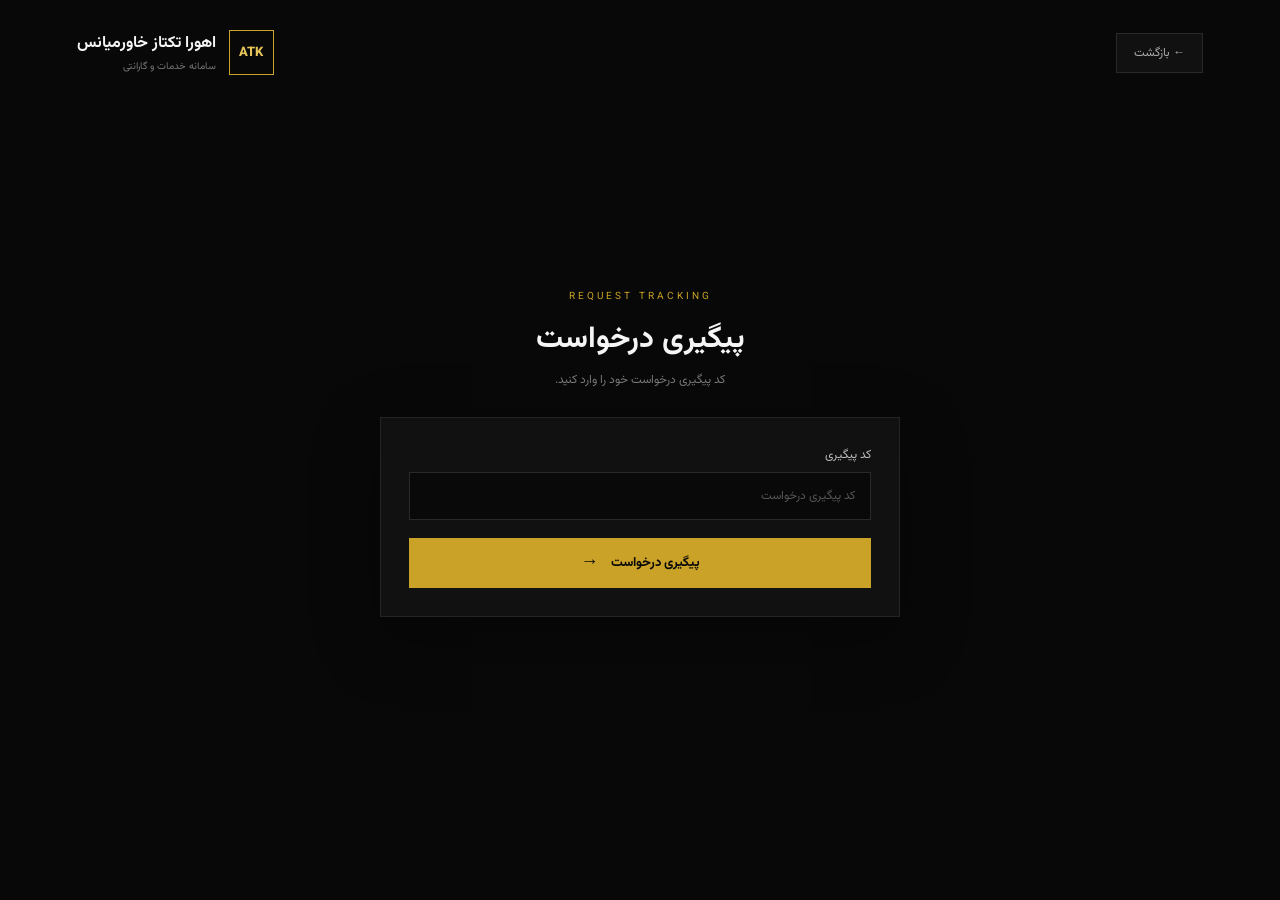
==== tracking.html @ 70f6bbaf "Create tracking.html" ====
<!DOCTYPE html>
<html lang="fa" dir="rtl">

<head>
    <meta charset="UTF-8">
    <meta name="viewport" content="width=device-width, initial-scale=1.0">

    <title>پیگیری درخواست | اهورا تکتاز خاورمیانس</title>

    <link rel="stylesheet" href="css/style.css">
</head>

<body>

<main class="inner-page">

    <header class="inner-header">

        <a href="index.html" class="back-btn">
            ← بازگشت
        </a>

        <div class="page-brand">

            <div class="mini-logo">
                ATK
            </div>

            <div>
                <h1>اهورا تکتاز خاورمیانس</h1>
                <span>سامانه خدمات و گارانتی</span>
            </div>

        </div>

    </header>


    <section class="page-content">

        <div class="page-title">

            <span>REQUEST TRACKING</span>

            <h2>
                پیگیری درخواست
            </h2>

            <p>
                کد پیگیری درخواست خود را وارد کنید.
            </p>

        </div>


        <form class="warranty-form" id="trackingForm">

            <div class="input-group">

                <label for="trackingCode">
                    کد پیگیری
                </label>

                <input
                    type="text"
                    id="trackingCode"
                    placeholder="کد پیگیری درخواست"
                    autocomplete="off"
                >

            </div>


            <button
                type="submit"
                class="gold-button"
            >

                پیگیری درخواست

                <span>
                    →
                </span>

            </button>

        </form>


        <div
            id="trackingResult"
            class="result-box"
        ></div>

    </section>

</main>


<script src="js/script.js"></script>

</body>
</html>
---- css/style.css ----
@import url('https://fonts.googleapis.com/css2?family=Vazirmatn:wght@400;500;600;700;800&display=swap');

* {
    margin: 0;
    padding: 0;
    box-sizing: border-box;
}

html,
body {
    width: 100%;
    height: 100%;
}

body {
    font-family: "Vazirmatn", sans-serif;
    background: #080808;
    color: #f5f5f5;
    overflow: hidden;
}

a {
    text-decoration: none;
    color: inherit;
}

.dashboard {
    width: 100%;
    height: 100vh;
    padding: 35px 6%;
    display: flex;
    flex-direction: column;
    justify-content: center;
}


/* HEADER */

.header {
    position: absolute;
    top: 30px;
    right: 6%;
    left: 6%;

    display: flex;
    align-items: center;
    justify-content: space-between;
}

.brand {
    display: flex;
    align-items: center;
    gap: 14px;
}

.logo {
    width: 52px;
    height: 52px;

    display: flex;
    align-items: center;
    justify-content: center;

    border: 1px solid #c9a227;
    color: #e5c45a;

    font-size: 15px;
    font-weight: 800;
    letter-spacing: 1px;
}

.brand h1 {
    font-size: 18px;
    font-weight: 700;
}

.brand span {
    display: block;
    margin-top: 3px;

    color: #888;
    font-size: 11px;
}

.cart {
    display: flex;
    align-items: center;
    gap: 9px;

    padding: 11px 18px;

    border: 1px solid #292929;
    background: #111;

    font-size: 13px;

    transition: .3s;
}

.cart:hover {
    border-color: #c9a227;
    color: #e5c45a;
}


/* WELCOME */

.welcome {
    text-align: center;
    margin-bottom: 30px;
}

.welcome p {
    color: #c9a227;
    font-size: 12px;
    margin-bottom: 7px;
}

.welcome h2 {
    font-size: 30px;
    font-weight: 800;
}


/* SERVICES */

.services-grid {
    width: min(850px, 100%);
    margin: 0 auto;

    display: grid;
    grid-template-columns: repeat(3, 1fr);
    gap: 14px;
}

.service-card {
    min-height: 145px;

    background: #121212;
    border: 1px solid #252525;

    display: flex;
    flex-direction: column;
    align-items: center;
    justify-content: center;

    gap: 14px;

    position: relative;
    overflow: hidden;

    transition:
        transform .3s ease,
        border-color .3s ease,
        background .3s ease;
}

.service-card::before {
    content: "";

    position: absolute;
    top: 0;
    right: 0;

    width: 100%;
    height: 2px;

    background: #c9a227;

    transform: scaleX(0);
    transform-origin: right;

    transition: .3s;
}

.service-card:hover {
    transform: translateY(-5px);
    border-color: #c9a227;
    background: #171717;
}

.service-card:hover::before {
    transform: scaleX(1);
}

.gold-card {
    background: linear-gradient(
        145deg,
        #17140b,
        #11100d
    );
}

.icon {
    font-size: 28px;
}

.service-card h3 {
    font-size: 14px;
    font-weight: 600;
}

.contact-card {
    grid-column: span 3;
    min-height: 90px;

    flex-direction: row;
}


/* RESPONSIVE */

@media (max-width: 700px) {

    .dashboard {
        padding: 25px 18px;
    }

    .header {
        top: 20px;
        right: 18px;
        left: 18px;
    }

    .brand h1 {
        font-size: 14px;
    }

    .brand span {
        font-size: 9px;
    }

    .logo {
        width: 43px;
        height: 43px;
    }

    .cart {
        padding: 9px 12px;
        font-size: 11px;
    }

    .welcome {
        margin-bottom: 20px;
    }

    .welcome h2 {
        font-size: 24px;
    }

    .services-grid {
        grid-template-columns: repeat(2, 1fr);
    }

    .service-card {
        min-height: 125px;
    }

    .contact-card {
        grid-column: span 2;
    }
}
/* =========================
   INNER PAGES
========================= */

.inner-page {
    width: 100%;
    height: 100vh;
    overflow: hidden;
    background: #080808;
    position: relative;
    padding: 30px 6%;
}

.inner-header {
    width: 100%;
    display: flex;
    align-items: center;
    justify-content: space-between;
}

.page-brand {
    display: flex;
    align-items: center;
    gap: 13px;
}

.page-brand h1 {
    font-size: 16px;
    font-weight: 700;
}

.page-brand span {
    display: block;
    color: #777;
    font-size: 10px;
    margin-top: 3px;
}

.mini-logo {
    width: 45px;
    height: 45px;

    display: flex;
    align-items: center;
    justify-content: center;

    border: 1px solid #c9a227;
    color: #e5c45a;

    font-size: 13px;
    font-weight: 800;
}

.back-btn {
    border: 1px solid #292929;
    padding: 10px 17px;

    color: #aaa;
    background: #111;

    font-size: 12px;

    transition: .3s;
}

.back-btn:hover {
    color: #e5c45a;
    border-color: #c9a227;
}


/* CONTENT */

.page-content {
    width: min(520px, 100%);

    position: absolute;
    top: 50%;
    right: 50%;

    transform: translate(50%, -50%);

    text-align: center;
}

.page-title span {
    color: #c9a227;
    font-size: 10px;
    letter-spacing: 3px;
}

.page-title h2 {
    font-size: 30px;
    margin: 8px 0;
}

.page-title p {
    color: #777;
    font-size: 12px;
    margin-bottom: 28px;
}


/* FORM */

.warranty-form {
    background: #111;
    border: 1px solid #242424;

    padding: 28px;

    text-align: right;

    box-shadow: 0 20px 60px rgba(0,0,0,.35);
}

.input-group {
    margin-bottom: 18px;
}

.input-group label {
    display: block;

    color: #bbb;
    font-size: 12px;

    margin-bottom: 8px;
}

.input-group input {
    width: 100%;
    height: 48px;

    background: #090909;
    border: 1px solid #292929;

    outline: none;

    color: #fff;

    padding: 0 15px;

    font-family: inherit;
    font-size: 12px;

    transition: .3s;
}

.input-group input::placeholder {
    color: #555;
}

.input-group input:focus {
    border-color: #c9a227;
}


/* BUTTON */

.gold-button {
    width: 100%;
    height: 50px;

    border: none;

    background: #c9a227;
    color: #080808;

    font-family: inherit;
    font-size: 13px;
    font-weight: 700;

    cursor: pointer;

    transition: .3s;

    display: flex;
    align-items: center;
    justify-content: center;
    gap: 12px;
}

.gold-button:hover {
    background: #e5c45a;
}

.gold-button span {
    font-size: 18px;
}


/* RESULT */

.result-box {
    display: none;

    margin-top: 15px;
    padding: 15px;

    border: 1px solid #292929;
    background: #111;

    font-size: 12px;
}

.result-box.active {
    display: block;
}


/* MOBILE */

@media (max-width: 600px) {

    .inner-page {
        padding: 20px 18px;
    }

    .page-brand h1 {
        font-size: 13px;
    }

    .page-content {
        width: calc(100% - 36px);
    }

    .page-title h2 {
        font-size: 25px;
    }

    .warranty-form {
        padding: 22px;
    }
}
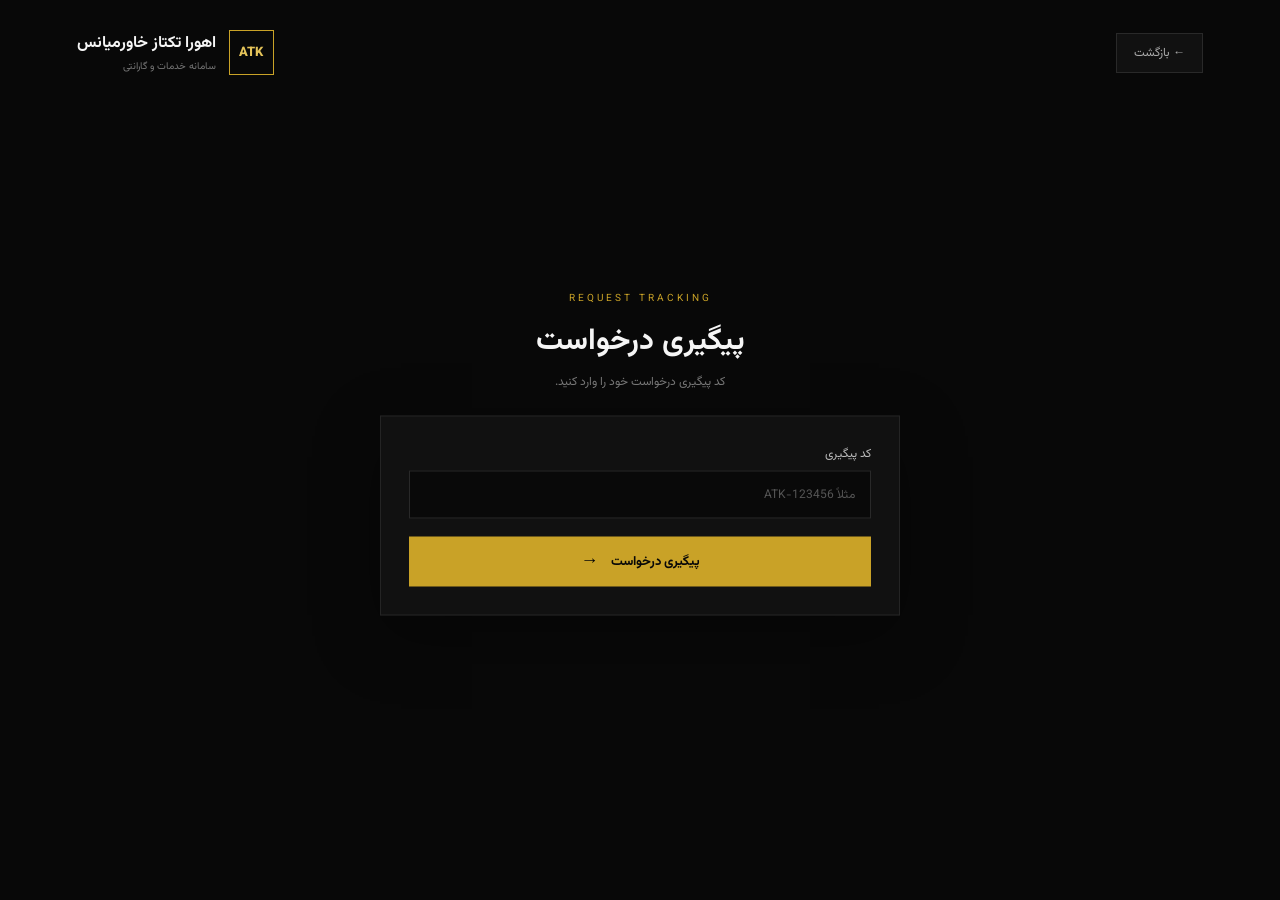
==== commit 4c42565f: "Update tracking.html" ====
--- a/tracking.html
+++ b/tracking.html
@@ -53,7 +53,10 @@
         </div>
 
 
-        <form class="warranty-form" id="trackingForm">
+        <form
+            class="warranty-form"
+            id="trackingForm"
+        >
 
             <div class="input-group">
 
@@ -64,7 +67,7 @@
                 <input
                     type="text"
                     id="trackingCode"
-                    placeholder="کد پیگیری درخواست"
+                    placeholder="مثلاً ATK-123456"
                     autocomplete="off"
                 >
 
@@ -75,13 +78,8 @@
                 type="submit"
                 class="gold-button"
             >
-
                 پیگیری درخواست
-
-                <span>
-                    →
-                </span>
-
+                <span>→</span>
             </button>
 
         </form>
@@ -100,4 +98,5 @@
 <script src="js/script.js"></script>
 
 </body>
-</html>
+
+</html>
--- a/css/style.css
+++ b/css/style.css
@@ -24,6 +24,15 @@
     color: inherit;
 }
 
+button,
+input {
+    font-family: inherit;
+}
+
+/* =========================
+   DASHBOARD
+========================= */
+
 .dashboard {
     width: 100%;
     height: 100vh;
@@ -32,16 +41,12 @@
     flex-direction: column;
     justify-content: center;
 }
-
-
-/* HEADER */
 
 .header {
     position: absolute;
     top: 30px;
     right: 6%;
     left: 6%;
-
     display: flex;
     align-items: center;
     justify-content: space-between;
@@ -56,14 +61,11 @@
 .logo {
     width: 52px;
     height: 52px;
-
-    display: flex;
-    align-items: center;
-    justify-content: center;
-
+    display: flex;
+    align-items: center;
+    justify-content: center;
     border: 1px solid #c9a227;
     color: #e5c45a;
-
     font-size: 15px;
     font-weight: 800;
     letter-spacing: 1px;
@@ -77,7 +79,6 @@
 .brand span {
     display: block;
     margin-top: 3px;
-
     color: #888;
     font-size: 11px;
 }
@@ -86,14 +87,10 @@
     display: flex;
     align-items: center;
     gap: 9px;
-
     padding: 11px 18px;
-
-    border: 1px solid #292929;
-    background: #111;
-
+    border: 1px solid #292929;
+    background: #111;
     font-size: 13px;
-
     transition: .3s;
 }
 
@@ -101,9 +98,6 @@
     border-color: #c9a227;
     color: #e5c45a;
 }
-
-
-/* WELCOME */
 
 .welcome {
     text-align: center;
@@ -121,13 +115,9 @@
     font-weight: 800;
 }
 
-
-/* SERVICES */
-
 .services-grid {
     width: min(850px, 100%);
     margin: 0 auto;
-
     display: grid;
     grid-template-columns: repeat(3, 1fr);
     gap: 14px;
@@ -135,41 +125,28 @@
 
 .service-card {
     min-height: 145px;
-
     background: #121212;
     border: 1px solid #252525;
-
     display: flex;
     flex-direction: column;
     align-items: center;
     justify-content: center;
-
     gap: 14px;
-
     position: relative;
     overflow: hidden;
-
-    transition:
-        transform .3s ease,
-        border-color .3s ease,
-        background .3s ease;
+    transition: .3s;
 }
 
 .service-card::before {
     content: "";
-
     position: absolute;
     top: 0;
     right: 0;
-
     width: 100%;
     height: 2px;
-
     background: #c9a227;
-
     transform: scaleX(0);
     transform-origin: right;
-
     transition: .3s;
 }
 
@@ -184,11 +161,7 @@
 }
 
 .gold-card {
-    background: linear-gradient(
-        145deg,
-        #17140b,
-        #11100d
-    );
+    background: linear-gradient(145deg, #17140b, #11100d);
 }
 
 .icon {
@@ -203,63 +176,9 @@
 .contact-card {
     grid-column: span 3;
     min-height: 90px;
-
     flex-direction: row;
 }
 
-
-/* RESPONSIVE */
-
-@media (max-width: 700px) {
-
-    .dashboard {
-        padding: 25px 18px;
-    }
-
-    .header {
-        top: 20px;
-        right: 18px;
-        left: 18px;
-    }
-
-    .brand h1 {
-        font-size: 14px;
-    }
-
-    .brand span {
-        font-size: 9px;
-    }
-
-    .logo {
-        width: 43px;
-        height: 43px;
-    }
-
-    .cart {
-        padding: 9px 12px;
-        font-size: 11px;
-    }
-
-    .welcome {
-        margin-bottom: 20px;
-    }
-
-    .welcome h2 {
-        font-size: 24px;
-    }
-
-    .services-grid {
-        grid-template-columns: repeat(2, 1fr);
-    }
-
-    .service-card {
-        min-height: 125px;
-    }
-
-    .contact-card {
-        grid-column: span 2;
-    }
-}
 /* =========================
    INNER PAGES
 ========================= */
@@ -301,14 +220,11 @@
 .mini-logo {
     width: 45px;
     height: 45px;
-
-    display: flex;
-    align-items: center;
-    justify-content: center;
-
+    display: flex;
+    align-items: center;
+    justify-content: center;
     border: 1px solid #c9a227;
     color: #e5c45a;
-
     font-size: 13px;
     font-weight: 800;
 }
@@ -316,12 +232,9 @@
 .back-btn {
     border: 1px solid #292929;
     padding: 10px 17px;
-
     color: #aaa;
     background: #111;
-
     font-size: 12px;
-
     transition: .3s;
 }
 
@@ -330,20 +243,9 @@
     border-color: #c9a227;
 }
 
-
-/* CONTENT */
-
-.page-content {
-    width: min(520px, 100%);
-
-    position: absolute;
-    top: 50%;
-    right: 50%;
-
-    transform: translate(50%, -50%);
-
-    text-align: center;
-}
+/* =========================
+   PAGE TITLE
+========================= */
 
 .page-title span {
     color: #c9a227;
@@ -359,20 +261,31 @@
 .page-title p {
     color: #777;
     font-size: 12px;
-    margin-bottom: 28px;
-}
-
-
-/* FORM */
+    margin-bottom: 25px;
+}
+
+/* =========================
+   NORMAL PAGE
+========================= */
+
+.page-content {
+    width: min(520px, 100%);
+    position: absolute;
+    top: 50%;
+    right: 50%;
+    transform: translate(50%, -50%);
+    text-align: center;
+}
+
+/* =========================
+   FORMS
+========================= */
 
 .warranty-form {
     background: #111;
     border: 1px solid #242424;
-
     padding: 28px;
-
     text-align: right;
-
     box-shadow: 0 20px 60px rgba(0,0,0,.35);
 }
 
@@ -382,29 +295,20 @@
 
 .input-group label {
     display: block;
-
     color: #bbb;
     font-size: 12px;
-
     margin-bottom: 8px;
 }
 
 .input-group input {
     width: 100%;
     height: 48px;
-
     background: #090909;
     border: 1px solid #292929;
-
     outline: none;
-
     color: #fff;
-
     padding: 0 15px;
-
-    font-family: inherit;
     font-size: 12px;
-
     transition: .3s;
 }
 
@@ -416,26 +320,20 @@
     border-color: #c9a227;
 }
 
-
-/* BUTTON */
+/* =========================
+   BUTTON
+========================= */
 
 .gold-button {
     width: 100%;
     height: 50px;
-
     border: none;
-
     background: #c9a227;
     color: #080808;
-
-    font-family: inherit;
     font-size: 13px;
     font-weight: 700;
-
     cursor: pointer;
-
-    transition: .3s;
-
+    transition: .3s;
     display: flex;
     align-items: center;
     justify-content: center;
@@ -450,18 +348,16 @@
     font-size: 18px;
 }
 
-
-/* RESULT */
+/* =========================
+   RESULT
+========================= */
 
 .result-box {
     display: none;
-
     margin-top: 15px;
     padding: 15px;
-
-    border: 1px solid #292929;
-    background: #111;
-
+    border: 1px solid #292929;
+    background: #111;
     font-size: 12px;
 }
 
@@ -469,8 +365,457 @@
     display: block;
 }
 
-
-/* MOBILE */
+/* =========================
+   SERVICES PAGE
+========================= */
+
+.services-page-content {
+    width: min(650px, 100%);
+    position: absolute;
+    top: 50%;
+    right: 50%;
+    transform: translate(50%, -50%);
+    text-align: center;
+}
+
+.services-page-content .page-title {
+    margin-bottom: 25px;
+}
+
+.service-list {
+    display: flex;
+    flex-direction: column;
+    gap: 12px;
+}
+
+.service-item {
+    min-height: 82px;
+    display: flex;
+    align-items: center;
+    text-align: right;
+    padding: 15px 20px;
+    background: #111;
+    border: 1px solid #282828;
+    transition: .3s;
+}
+
+.service-item:hover {
+    border-color: #c9a227;
+    transform: translateX(-5px);
+    background: #161616;
+}
+
+.service-item-icon {
+    width: 50px;
+    height: 50px;
+    display: flex;
+    align-items: center;
+    justify-content: center;
+    background: #080808;
+    border: 1px solid #292929;
+    font-size: 21px;
+    margin-left: 15px;
+}
+
+.service-item h3 {
+    font-size: 13px;
+    margin-bottom: 4px;
+}
+
+.service-item p {
+    color: #777;
+    font-size: 10px;
+}
+
+.service-arrow {
+    margin-right: auto;
+    color: #c9a227;
+    font-size: 20px;
+}
+
+.gold-service {
+    border-color: #6d5a1b;
+    background: linear-gradient(90deg, #15130d, #111);
+}
+
+/* =========================
+   CONTACT
+========================= */
+
+.contact-page-content {
+    width: min(700px, 100%);
+    position: absolute;
+    top: 50%;
+    right: 50%;
+    transform: translate(50%, -50%);
+    text-align: center;
+}
+
+.contact-page-content .page-title {
+    margin-bottom: 25px;
+}
+
+.contact-grid {
+    display: grid;
+    grid-template-columns: repeat(2, 1fr);
+    gap: 12px;
+}
+
+.contact-card-item {
+    min-height: 105px;
+    display: flex;
+    align-items: center;
+    text-align: right;
+    padding: 18px;
+    background: #111;
+    border: 1px solid #292929;
+    transition: .3s;
+}
+
+.contact-card-item:hover {
+    border-color: #c9a227;
+    background: #161616;
+    transform: translateY(-4px);
+}
+
+.contact-icon {
+    width: 48px;
+    height: 48px;
+    flex-shrink: 0;
+    display: flex;
+    align-items: center;
+    justify-content: center;
+    margin-left: 13px;
+    background: #080808;
+    border: 1px solid #302a18;
+    color: #e5c45a;
+    font-size: 20px;
+}
+
+.contact-card-item span {
+    display: block;
+    color: #777;
+    font-size: 10px;
+    margin-bottom: 5px;
+}
+
+.contact-card-item strong {
+    display: block;
+    color: #eee;
+    font-size: 11px;
+    font-weight: 500;
+}
+
+/* =========================
+   CART
+========================= */
+
+.cart-page-content {
+    width: min(720px, 100%);
+    position: absolute;
+    top: 50%;
+    right: 50%;
+    transform: translate(50%, -50%);
+    text-align: center;
+}
+
+.cart-page-content .page-title {
+    margin-bottom: 20px;
+}
+
+.cart-services {
+    display: grid;
+    grid-template-columns: repeat(2, 1fr);
+    gap: 12px;
+}
+
+.cart-service {
+    min-height: 92px;
+    position: relative;
+    display: flex;
+    align-items: center;
+    text-align: right;
+    padding: 15px;
+    background: #111;
+    border: 1px solid #292929;
+    cursor: pointer;
+    transition: .3s;
+}
+
+.cart-service:hover {
+    border-color: #80691d;
+    background: #151515;
+}
+
+.cart-service input {
+    position: absolute;
+    opacity: 0;
+    pointer-events: none;
+}
+
+.cart-service-icon {
+    width: 48px;
+    height: 48px;
+    flex-shrink: 0;
+    display: flex;
+    align-items: center;
+    justify-content: center;
+    margin-left: 12px;
+    background: #080808;
+    border: 1px solid #292929;
+    font-size: 20px;
+}
+
+.cart-service-info h3 {
+    font-size: 12px;
+    margin-bottom: 5px;
+}
+
+.cart-service-info p {
+    color: #777;
+    font-size: 9px;
+    line-height: 1.7;
+}
+
+.check-mark {
+    position: absolute;
+    top: 10px;
+    left: 10px;
+    width: 21px;
+    height: 21px;
+    display: flex;
+    align-items: center;
+    justify-content: center;
+    border: 1px solid #333;
+    color: transparent;
+    font-size: 12px;
+}
+
+.cart-service:has(input:checked) {
+    border-color: #c9a227;
+    background: linear-gradient(145deg, #18150b, #111);
+}
+
+.cart-service:has(input:checked) .cart-service-icon {
+    border-color: #c9a227;
+}
+
+.cart-service:has(input:checked) .check-mark {
+    background: #c9a227;
+    border-color: #c9a227;
+    color: #080808;
+}
+
+.cart-bottom {
+    display: flex;
+    align-items: center;
+    gap: 15px;
+    margin-top: 15px;
+}
+
+.cart-summary {
+    flex: 1;
+    min-height: 50px;
+    padding: 0 18px;
+    display: flex;
+    align-items: center;
+    justify-content: space-between;
+    background: #111;
+    border: 1px solid #292929;
+    font-size: 11px;
+}
+
+.cart-summary span {
+    color: #777;
+}
+
+.cart-summary strong {
+    color: #e5c45a;
+}
+
+.cart-bottom .gold-button {
+    width: 230px;
+    flex-shrink: 0;
+}
+
+/* =========================
+   CHECKOUT
+========================= */
+
+.checkout-page-content {
+    width: min(760px, 100%);
+    position: absolute;
+    top: 50%;
+    right: 50%;
+    transform: translate(50%, -50%);
+}
+
+.checkout-page-content .page-title {
+    text-align: center;
+    margin-bottom: 18px;
+}
+
+.checkout-box {
+    background: #111;
+    border: 1px solid #292929;
+    padding: 18px;
+    margin-bottom: 12px;
+}
+
+.checkout-box-title {
+    display: flex;
+    align-items: center;
+    justify-content: space-between;
+    padding-bottom: 12px;
+    margin-bottom: 12px;
+    border-bottom: 1px solid #242424;
+}
+
+.checkout-box-title span {
+    color: #ccc;
+    font-size: 12px;
+    font-weight: 600;
+}
+
+.checkout-box-title strong {
+    color: #e5c45a;
+    font-size: 11px;
+}
+
+.selected-services {
+    display: grid;
+    grid-template-columns: repeat(2, 1fr);
+    gap: 8px;
+}
+
+.selected-service-item {
+    min-height: 44px;
+    display: flex;
+    align-items: center;
+    gap: 9px;
+    padding: 9px 12px;
+    background: #090909;
+    border: 1px solid #242424;
+    color: #ddd;
+    font-size: 10px;
+}
+
+.selected-service-icon {
+    width: 23px;
+    height: 23px;
+    flex-shrink: 0;
+    display: flex;
+    align-items: center;
+    justify-content: center;
+    background: #c9a227;
+    color: #080808;
+    font-weight: 800;
+    font-size: 11px;
+}
+
+.empty-cart {
+    grid-column: 1 / -1;
+    padding: 15px;
+    color: #666;
+    text-align: center;
+    font-size: 11px;
+}
+
+.checkout-fields {
+    display: grid;
+    grid-template-columns: repeat(2, 1fr);
+    gap: 12px;
+}
+
+.checkout-input {
+    text-align: right;
+}
+
+.checkout-input.full-width {
+    grid-column: 1 / -1;
+}
+
+.checkout-input label {
+    display: block;
+    color: #aaa;
+    font-size: 10px;
+    margin-bottom: 6px;
+}
+
+.checkout-input input {
+    width: 100%;
+    height: 43px;
+    padding: 0 12px;
+    background: #090909;
+    border: 1px solid #292929;
+    outline: none;
+    color: #fff;
+    font-size: 11px;
+    transition: .3s;
+}
+
+.checkout-input input::placeholder {
+    color: #555;
+}
+
+.checkout-input input:focus {
+    border-color: #c9a227;
+}
+
+.checkout-box .gold-button {
+    margin-top: 14px;
+}
+
+/* =========================
+   MOBILE
+========================= */
+
+@media (max-width: 700px) {
+
+    .dashboard {
+        padding: 25px 18px;
+    }
+
+    .header {
+        top: 20px;
+        right: 18px;
+        left: 18px;
+    }
+
+    .brand h1 {
+        font-size: 14px;
+    }
+
+    .brand span {
+        font-size: 9px;
+    }
+
+    .logo {
+        width: 43px;
+        height: 43px;
+    }
+
+    .cart {
+        padding: 9px 12px;
+        font-size: 11px;
+    }
+
+    .welcome h2 {
+        font-size: 24px;
+    }
+
+    .services-grid {
+        grid-template-columns: repeat(2, 1fr);
+    }
+
+    .service-card {
+        min-height: 125px;
+    }
+
+    .contact-card {
+        grid-column: span 2;
+    }
+}
 
 @media (max-width: 600px) {
 
@@ -482,15 +827,171 @@
         font-size: 13px;
     }
 
+    .page-title h2 {
+        font-size: 25px;
+    }
+
     .page-content {
         width: calc(100% - 36px);
     }
 
-    .page-title h2 {
-        font-size: 25px;
-    }
-
     .warranty-form {
         padding: 22px;
     }
-}
+
+    .services-page-content,
+    .contact-page-content,
+    .cart-page-content {
+        width: calc(100% - 36px);
+    }
+
+    .contact-grid {
+        grid-template-columns: 1fr;
+    }
+
+    .cart-services {
+        grid-template-columns: 1fr;
+        gap: 8px;
+    }
+
+    .cart-service {
+        min-height: 72px;
+        padding: 10px;
+    }
+
+    .cart-bottom {
+        flex-direction: column;
+    }
+
+    .cart-summary,
+    .cart-bottom .gold-button {
+        width: 100%;
+    }
+
+    .checkout-page-content {
+        width: calc(100% - 36px);
+    }
+
+    .selected-services {
+        grid-template-columns: 1fr;
+    }
+
+    .checkout-fields {
+        grid-template-columns: 1fr;
+    }
+
+    .checkout-input.full-width {
+        grid-column: auto;
+    }
+}/* =========================
+   SUCCESS PAGE
+========================= */
+
+.success-page-content {
+    width: min(550px, calc(100% - 36px));
+    position: absolute;
+    top: 50%;
+    right: 50%;
+    transform: translate(50%, -50%);
+    text-align: center;
+}
+
+.success-icon {
+    width: 78px;
+    height: 78px;
+    margin: 0 auto 18px;
+    display: flex;
+    align-items: center;
+    justify-content: center;
+    border: 1px solid #c9a227;
+    background: #15130b;
+    color: #e5c45a;
+    font-size: 38px;
+    font-weight: 700;
+}
+
+.success-label {
+    color: #c9a227;
+    font-size: 9px;
+    letter-spacing: 3px;
+}
+
+.success-page-content h2 {
+    margin: 10px 0;
+    font-size: 27px;
+    font-weight: 800;
+}
+
+.success-page-content > p {
+    max-width: 470px;
+    margin: 0 auto 22px;
+    color: #777;
+    font-size: 11px;
+    line-height: 2;
+}
+
+.tracking-box {
+    padding: 18px;
+    margin-bottom: 15px;
+    background: #111;
+    border: 1px solid #292929;
+}
+
+.tracking-box span {
+    display: block;
+    color: #777;
+    font-size: 10px;
+    margin-bottom: 8px;
+}
+
+.tracking-box strong {
+    display: block;
+    color: #e5c45a;
+    font-size: 24px;
+    letter-spacing: 3px;
+    direction: ltr;
+}
+
+.success-actions {
+    display: flex;
+    flex-direction: column;
+    gap: 10px;
+}
+
+.success-actions .gold-button {
+    width: 100%;
+}
+
+.success-home {
+    height: 45px;
+    display: flex;
+    align-items: center;
+    justify-content: center;
+    border: 1px solid #292929;
+    background: #111;
+    color: #aaa;
+    font-size: 11px;
+    transition: .3s;
+}
+
+.success-home:hover {
+    border-color: #c9a227;
+    color: #e5c45a;
+}
+
+@media (max-width: 600px) {
+
+    .success-page-content h2 {
+        font-size: 22px;
+    }
+
+    .success-icon {
+        width: 65px;
+        height: 65px;
+        font-size: 30px;
+    }
+
+    .tracking-box strong {
+        font-size: 20px;
+    }
+}
